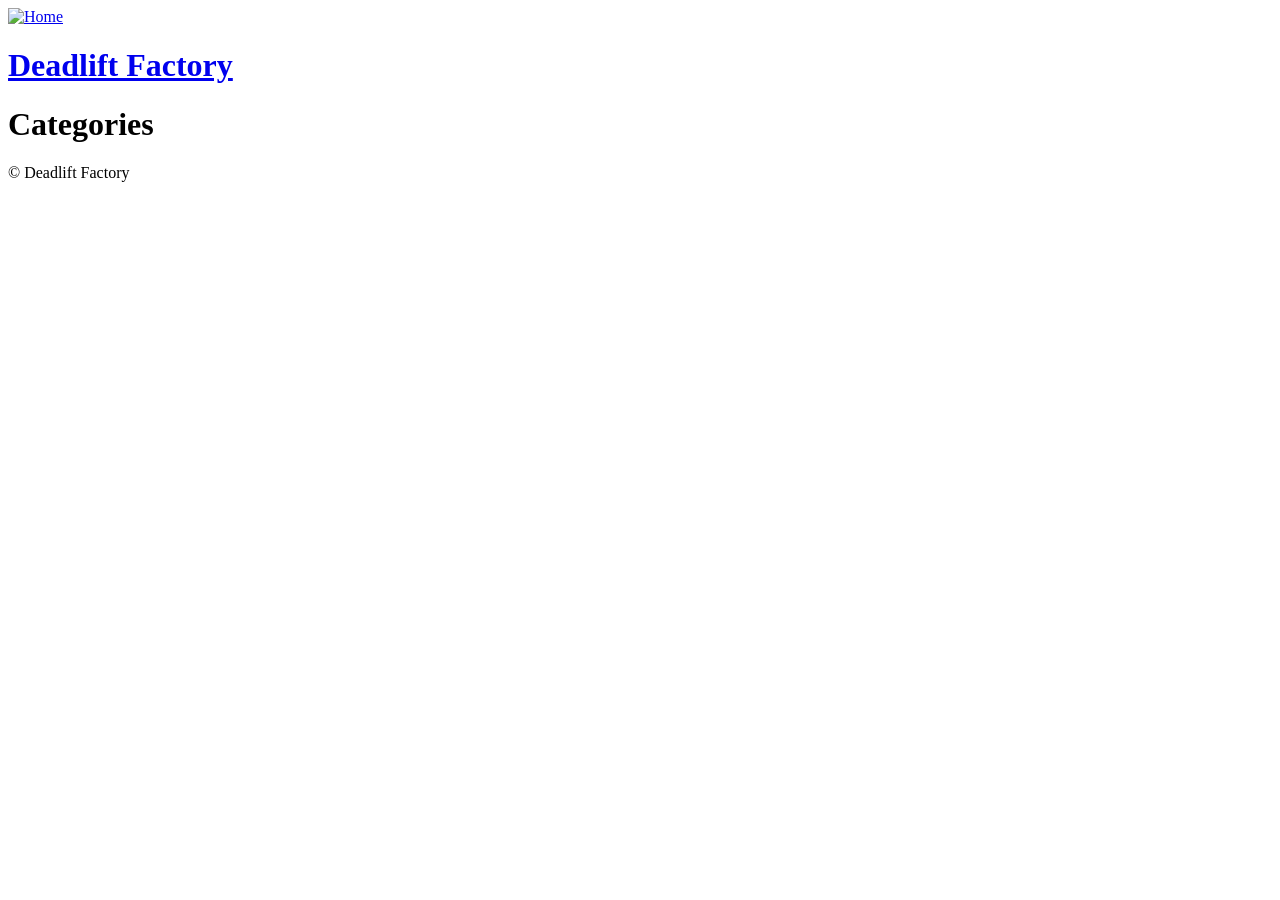
==== public/categories/index.html @ c3fcfe3b "Initial commit" ====
<!DOCTYPE html>
<html class="nojs" lang="en-us" dir="ltr">
<head><script src="/livereload.js?mindelay=10&amp;v=2&amp;port=1313&amp;path=livereload" data-no-instant defer></script>
<meta charset="utf-8">
<meta name="viewport" content="width=device-width">
<title>Categories – Deadlift Factory</title>
<link rel="alternate" type="application/rss+xml" title="rss" href="http://localhost:1313/categories/index.xml">

<meta name="created" content="0001-01-01T00:00:00+0000">
<meta name="modified" content="0001-01-01T00:00:00+0000">


<meta property="og:site_name" content="Deadlift Factory">
<meta property="og:title" content="Categories">
<meta property="og:url" content="http://localhost:1313/categories/">
<meta property="og:type" content="website">

<meta name="generator" content="Hugo 0.169.0">



<link rel="canonical" href="http://localhost:1313/categories/">

<link rel="apple-touch-icon" href="/apple-touch-icon.png">

<link rel="stylesheet" href="/css/styles.css">
<link rel="stylesheet" href="/css/print.css" media="print">

<script type="application/ld+json">
{
    "@context": "https://schema.org",
    "@type": "WebPage",
    "url" : "http://localhost:1313/categories/",
    "name": "Categories",
    "mainEntityOfPage": {
      "@type": "WebPage",
      "@id": "http://localhost:1313/"
    },
    "publisher": {
      "@type": "Organization",
      "name": "Deadlift Factory",
      "url": "http://localhost:1313/"
    }
  }
</script>

<script>
(() => {
  // <stdin>
  (function() {
    document.querySelector("html").classList.replace("nojs", "js");
  })();
})();

</script>

<script defer src="/js/script.5ed52cdd956021fd7194109b25dbc5cbe93a1085461b9f29b1284df94c19481c.js"></script>






</head>

<body class="list-page section-page--categories">
<div class="page layout__page">
<header class="header layout__header">
<a href="/" title="Home" rel="home" class="header__logo">
<img src="/images/logo.png" alt="Home" class="header__logo-image">
</a>
<h1 class="header__site-name">
<a href="/" title="Home" class="header__site-link" rel="home"><span>Deadlift Factory</span></a>
</h1>
<div class="region header__region">
</div>
</header>

<nav class="main-menu mx--xs layout__navigation" aria-label="Main menu">
<ul class="flex-inline mx--0">
</ul>
</nav>
<main class="main layout__main">
<header>
<h1 class="title">Categories</h1>
</header>



</main>


<footer class="footer layout__footer mt--l">
<p><span>© Deadlift Factory</span></p>



</footer>

</div>
</body>
</html>
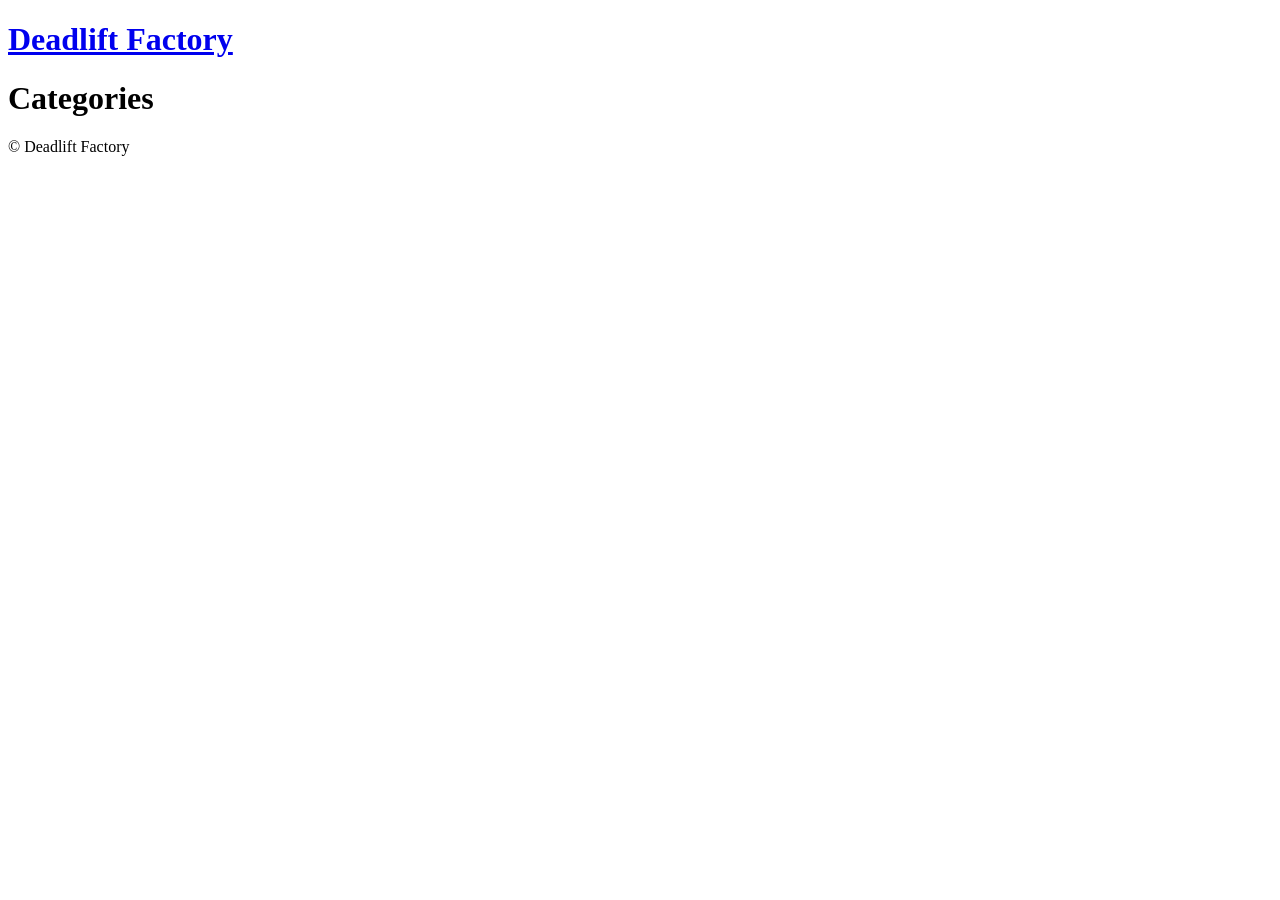
==== commit 0e60d9cf: "Remove logo" ====
--- a/public/categories/index.html
+++ b/public/categories/index.html
@@ -66,9 +66,6 @@
 <body class="list-page section-page--categories">
 <div class="page layout__page">
 <header class="header layout__header">
-<a href="/" title="Home" rel="home" class="header__logo">
-<img src="/images/logo.png" alt="Home" class="header__logo-image">
-</a>
 <h1 class="header__site-name">
 <a href="/" title="Home" class="header__site-link" rel="home"><span>Deadlift Factory</span></a>
 </h1>
